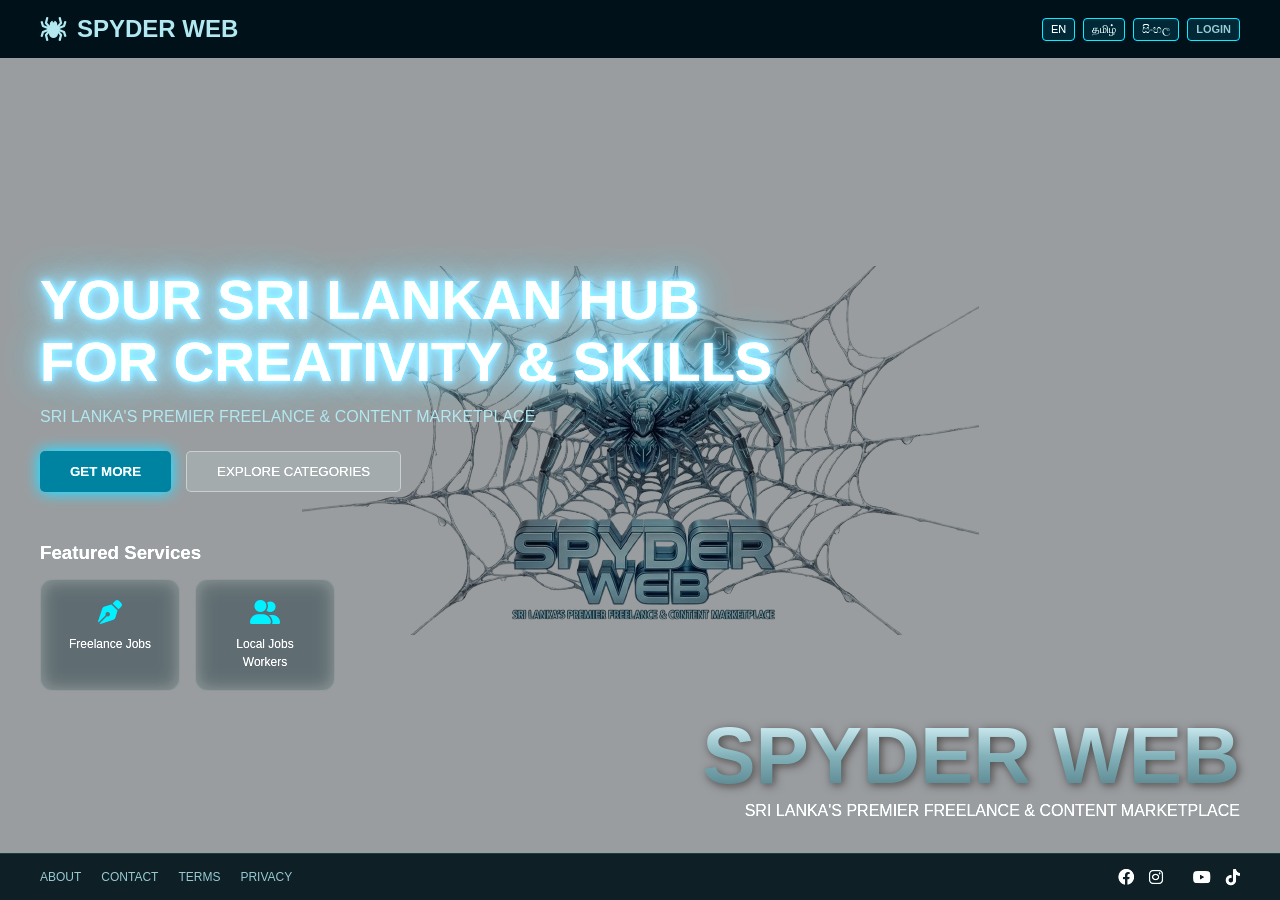
==== HTML/index.html @ 342bca6a "Add files via upload" ====
<!DOCTYPE html>
<html lang="en">
<head>
    <meta charset="UTF-8">
    <meta name="viewport" content="width=device-width, initial-scale=1.0">
    <title>Spyder Web | Sri Lanka</title>
    <link rel="stylesheet" href="/CSS/index.css">
    <link rel="stylesheet" href="https://cdnjs.cloudflare.com/ajax/libs/font-awesome/6.0.0/css/all.min.css">
    <link href="https://fonts.googleapis.com/css2?family=Noto+Sans+Sinhala:wght@400;700&family=Noto+Sans+Tamil:wght@400;700&display=swap" rel="stylesheet">
</head>
<body>
    <div class="main-container">
        <nav class="navbar">
    <div class="logo">
        <i class="fas fa-spider"></i> SPYDER WEB
    </div>
    

    <div class="lang-switcher">
        <button onclick="changeLanguage('en')">EN</button>
        <button onclick="changeLanguage('ta')">தமிழ்</button>
        <button onclick="changeLanguage('si')">සිංහල</button>
        <button class="btn-"> <a href="/HTML/login.html"><b>LOGIN</b></a></button>
    </div>
    
</nav>
        

        <div class="hero-section">
            <div class="hero-text">
                <h1 data-key="hero_title">YOUR SRI LANKAN HUB<br>FOR CREATIVITY & SKILLS</h1>
                <p class="subtitle" data-key="hero_subtitle">SRI LANKA'S PREMIER FREELANCE & CONTENT MARKETPLACE</p>
                <div class="cta-buttons">
                    <button class="btn-primary" data-key="btn_get_started"><a href="Register.html">GET MORE</a></button>
                    <button class="btn-secondary" data-key="btn_explore">EXPLORE CATEGORIES</button>
                </div>
            </div>

            <div class="services-grid">
                <h3 data-key="featured_services">Featured Services</h3>
                <div class="grid-container">
                    <div class="service-card">
                        <i class="fas fa-pen-nib"></i>
                        <span data-key="service_freelance">Freelance Jobs</span>
                    </div>
                    <div class="service-card">
                        <i class="fas fa-user-group"></i>
                        <span data-key="service_employee">Local Jobs Workers</span>
                    </div>
                   
                    </div>
                </div>
            </div>
        </div>

        <div class="footer-title">
            <h1 class="metallic-text">SPYDER WEB</h1>
            <p data-key="hero_subtitle">SRI LANKA'S PREMIER FREELANCE & CONTENT MARKETPLACE</p>
        </div>

        <footer class="bottom-bar">
            <div class="footer-links">
                <span><a href="/HTML/about.html" data-key="foot_about">ABOUT</a> </span>
                <span><a href="/HTML/contact.html" data-key="foot_contact">CONTACT</a></span>
                 <span><a href="/HTML/terms.html" data-key="foot_terms">TERMS</a></span>
                 <span><a href="/HTML/privacy.html" data-key="foot_privacy">PRIVACY</a></span>
            </div>
            <div class="social-icons">
                <i class="fab fa-facebook"></i>
                <i class="fab fa-instagram"></i>
                <i class="fab fa-x-twitter"></i>
                <i class="fab fa-youtube"></i>
                <i class="fab fa-tiktok"></i>
            </div>
        </footer>
    </div>

    <script src="/JS/index.js"></script>
</body>
</html>
---- CSS/index.css ----
/* --- Global Styles --- */
* {
    margin: 0;
    padding: 0;
    box-sizing: border-box;
    font-family: 'Segoe UI', Tahoma, Geneva, Verdana, sans-serif;
}

body {
    background: #ffffff url('/IMAGES/spder.png') no-repeat center center;
    background-attachment: fixed;
    color: white;
    min-height: 100vh;
    overflow-x: hidden; /* Mobile-la side scroll varaama erukka */
    filter: contrast(1.1) brightness(1.1);
}

.main-container {
    background: rgba(1, 21, 25, 0.4); /* Background clear-ah theriyattum nu 0.4 kuduthuruken */
    min-height: 100vh;
    display: flex;
    flex-direction: column;
    padding: 100px 40px 40px 40px;
}

/* --- Navbar (Laptop View) --- */
.navbar {
    background-color: #011a21;
    width: 100%;
    display: flex;
    justify-content: space-between;
    align-items: center;
    padding: 15px 40px;
    position: fixed; /* Scroll pannaalum mela irukkum */
    top: 0;
    left: 0;
    z-index: 100;
}

.logo {
    font-weight: bold;
    font-size: 1.5rem;
    color: #a0cbd3;
    display: flex;
    align-items: center;
    gap: 10px;
    
}

.nav-links {
    display: flex;
    list-style: none;
    gap: 20px;
    font-size: 0.8rem;
    color: #a0cbd3;
}

.nav-links li {
    cursor: pointer;
    transition: 0.3s;
}

.nav-links li:hover, .nav-links li.active {
    color: #00d4ff;
    border-bottom: 2px solid #00d4ff;
}

.btn:hover{
    background: rgba(86, 160, 189, 0.796);
    transform: translateY(-5px);
    text-shadow: 
        0 0 5px #84dbff,  /* சிறிய பிரகாசம் (Small) */
        0 0 10px #84dbff, /* நடுத்தர பிரகாசம் (Medium) */
        0 0 20px #84dbff, /* பெரிய பிரகாசம் (Large) */
        0 0 40px #84dbff;
}

/* Language Switcher */
.lang-switcher {
    display: flex;
    gap: 8px;
    margin-left: 20px;
}

.lang-switcher button {
    background: rgba(0, 212, 255, 0.1);
    border: 1px solid #00d4ff;
    color: #fff;
    padding: 4px 8px;
    border-radius: 4px;
    cursor: pointer;
    font-size: 11px;
    transition: 0.3s;
}

.lang-switcher button:hover {
    background: #00d4ff;
    color: #000;
}

/* --- Hero Section --- */
.hero-section {
    flex: 1;
    display: flex;
    flex-direction: column;
    justify-content: center;
}

.hero-text h1 {
    font-size: 3.5rem;
    line-height: 1.1;
    text-shadow: 2px 2px 10px rgba(0,0,0,0.5);
    white-space: pre-line;
    text-shadow: 
        0 0 5px #84dbff,  /* சிறிய பிரகாசம் (Small) */
        0 0 10px #84dbff, /* நடுத்தர பிரகாசம் (Medium) */
        0 0 20px #84dbff, /* பெரிய பிரகாசம் (Large) */
        0 0 40px #84dbff;
}

.subtitle {
    margin: 15px 0;
    font-size: 1rem;
    color: #a0cbd3;
    max-width: 600px;
}

.cta-buttons {
    margin-top: 25px;
    display: flex;
    gap: 15px;
}

.btn-primary {
    background: #007791;
    color: white;
    border: none;
    padding: 12px 30px;
    border-radius: 5px;
    font-weight: bold;
    box-shadow: 0 0 15px #00d4ff;
    cursor: pointer;
}
.btn-primary:hover{
    text-shadow: 
        0 0 5px #84dbff,  /* சிறிய பிரகாசம் (Small) */
        0 0 10px #84dbff, /* நடுத்தர பிரகாசம் (Medium) */
        0 0 20px #84dbff, /* பெரிய பிரகாசம் (Large) */
        0 0 40px #84dbff;
}

.btn-secondary {
    background: rgba(255,255,255,0.1);
    color: #fff;
    border: 1px solid rgba(255,255,255,0.3);
    padding: 12px 30px;
    border-radius: 5px;
    cursor: pointer;
}
.btn-secondary:hover{
    text-shadow: 
        0 0 5px #84dbff,  /* சிறிய பிரகாசம் (Small) */
        0 0 10px #84dbff, /* நடுத்தர பிரகாசம் (Medium) */
        0 0 20px #84dbff, /* பெரிய பிரகாசம் (Large) */
        0 0 40px #84dbff;
}

/* --- Services Grid --- */
.services-grid {
    margin-top: 50px;
    width: fit-content;
}

.grid-container {
    display: grid;
    grid-template-columns: 1fr 1fr;
    gap: 15px;
    margin-top: 15px;
}

.service-card {
    background: rgba(255, 255, 255, 0.05);
    backdrop-filter: blur(10px);
    border: 1px solid rgba(255, 255, 255, 0.1);
    padding: 20px;
    text-align: center;
    border-radius: 12px;
    width: 140px;
    cursor: pointer;
    transition: 0.3s;
}

.service-card:hover {
    background: rgba(0, 212, 255, 0.15);
    transform: translateY(-5px);
    text-shadow: 
        0 0 5px #84dbff,  /* சிறிய பிரகாசம் (Small) */
        0 0 10px #84dbff, /* நடுத்தர பிரகாசம் (Medium) */
        0 0 20px #84dbff, /* பெரிய பிரகாசம் (Large) */
        0 0 40px #84dbff;
}

.service-card i {
    display: block;
    font-size: 1.5rem;
    margin-bottom: 10px;
    color: #00d4ff;
}

.service-card span {
    font-size: 0.75rem;
    font-weight: 500;
}

/* --- Footer Title (Spider Web Text) --- */
.footer-title {
    position: absolute;
    bottom: 80px;
    right: 40px;
    text-align: right;
}

.metallic-text {
    font-size: 5rem;
    font-weight: 900;
    background: linear-gradient(to bottom, #d1e5e9 0%, #789ea5 50%, #4a6d74 100%);
    -webkit-background-clip: text;
    -webkit-text-fill-color: transparent;
    filter: drop-shadow(2px 2px 5px rgba(0,0,0,0.5));
}

/* --- Bottom Bar --- */
.bottom-bar {
    position: fixed;
    bottom: 0;
    left: 0;
    width: 100%;
    padding: 15px 40px;
    display: flex;
    justify-content: space-between;
    align-items: center;
    background: rgba(1, 26, 33, 0.9);
    border-top: 1px solid rgba(255,255,255,0.1);
}

.footer-links {
    display: flex;
    gap: 20px;
    font-size: 0.75rem;
    color: #a0cbd3;
}

.social-icons {
    display: flex;
    gap: 15px;
}

.social-icons i {
    cursor: pointer;
    transition: 0.3s;
}

.social-icons i:hover {
    color: #00d4ff;
}
a{
    text-decoration: none;
    color: rgb(143, 178, 186);
}
a {
    cursor: pointer;
    transition: 0.3s;
}

a:hover, .nav-links li.active {
    color: #00d4ff;
    border-bottom: 2px solid #00d4ff;
}
/* ======================================================
   RESPONSIVE DESIGN (Mobile & Tablet)
   ====================================================== */

/* Laptop-la Menu Icon-a hide panna */
.menu-icon {
    display: none;
    font-size: 1.8rem;
    color: #00d4ff;
    cursor: pointer;
}

/* 1. Tablets (Portrait) */
@media (max-width: 1024px) {
    .hero-text h1 { font-size: 2.8rem; }
    .metallic-text { font-size: 4rem; }
    .footer-title { bottom: 100px; }
}

/* 2. Mobile Phones & Half Screens */
@media (max-width: 768px) {
    body { overflow-y: auto; } 

    .main-container {
        padding: 100px 20px 60px 20px;
        text-align: center;
    }

    .navbar {
        flex-direction: row; /* Logo and Icon pakkam pakkama irukka */
        flex-wrap: wrap;
        padding: 15px 20px;
        justify-content: space-between;
    }

    .menu-icon {
        display: block; /* Mobile-la icon theriyum */
        order: 2;
    }

    .logo {
        order: 1;
    }

    .lang-switcher {
        order: 3;
        width: 100%;
        justify-content: center;
        margin-top: 10px;
    }

    /* --- Menu Open/Close Logic --- */
    .nav-links {
        display: none; /* Initial-ah hide aagirukkum */
        flex-direction: column;
        width: 100%;
        background: rgba(1, 26, 33, 0.95);
        position: absolute;
        top: 100%; /* Navbar-kku kela */
        left: 0;
        padding: 20px 0;
        border-bottom: 2px solid #00d4ff;
        z-index: 99;
        order: 4;
    }

    /* JavaScript moolama intha 'active' class add aagum */
    .nav-links.active {
        display: flex;
    }

    .nav-links li {
        padding: 15px;
        font-size: 0.9rem;
        border-bottom: 1px solid rgba(255,255,255,0.05);
    }

    /* --- Hero & Grid --- */
    .hero-text h1 {
        font-size: 1.8rem;
        text-align: center;
    }

    .cta-buttons {
        justify-content: center;
        flex-direction: column;
        gap: 15px;
    }

    .grid-container {
        grid-template-columns: 1fr 1fr;
        justify-content: center;
    }

    .footer-title {
        position: relative;
        right: auto;
        bottom: auto;
        margin-top: 40px;
    }

    .metallic-text {
        font-size: 2.8rem;
    }

    .bottom-bar {
        position: relative;
        flex-direction: column;
        padding: 20px;
    }
}

/* 3. Small Screen Phones */
@media (max-width: 480px) {
    .hero-text h1 { font-size: 1.5rem; }
    .grid-container { grid-template-columns: 1fr; } 
}
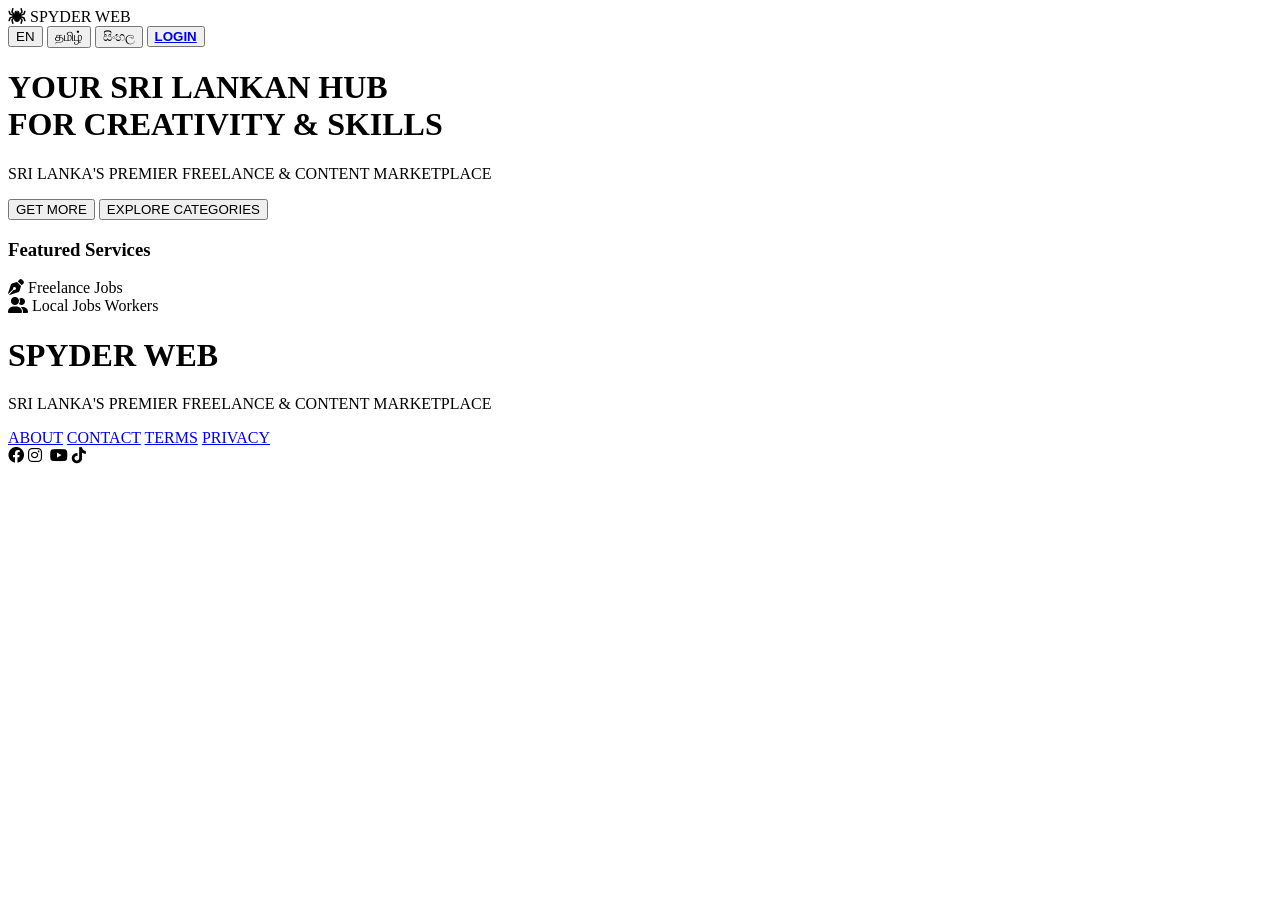
==== commit b5b35f53: "Fix HTML formatting and restore original content" ====
--- a/HTML/index.html
+++ b/HTML/index.html
@@ -4,7 +4,7 @@
     <meta charset="UTF-8">
     <meta name="viewport" content="width=device-width, initial-scale=1.0">
     <title>Spyder Web | Sri Lanka</title>
-    <link rel="stylesheet" href="/CSS/index.css">
+    <link rel="stylesheet" href="CSS/index.css">
     <link rel="stylesheet" href="https://cdnjs.cloudflare.com/ajax/libs/font-awesome/6.0.0/css/all.min.css">
     <link href="https://fonts.googleapis.com/css2?family=Noto+Sans+Sinhala:wght@400;700&family=Noto+Sans+Tamil:wght@400;700&display=swap" rel="stylesheet">
 </head>
@@ -77,4 +77,4 @@
 
     <script src="/JS/index.js"></script>
 </body>
-</html>+</html>
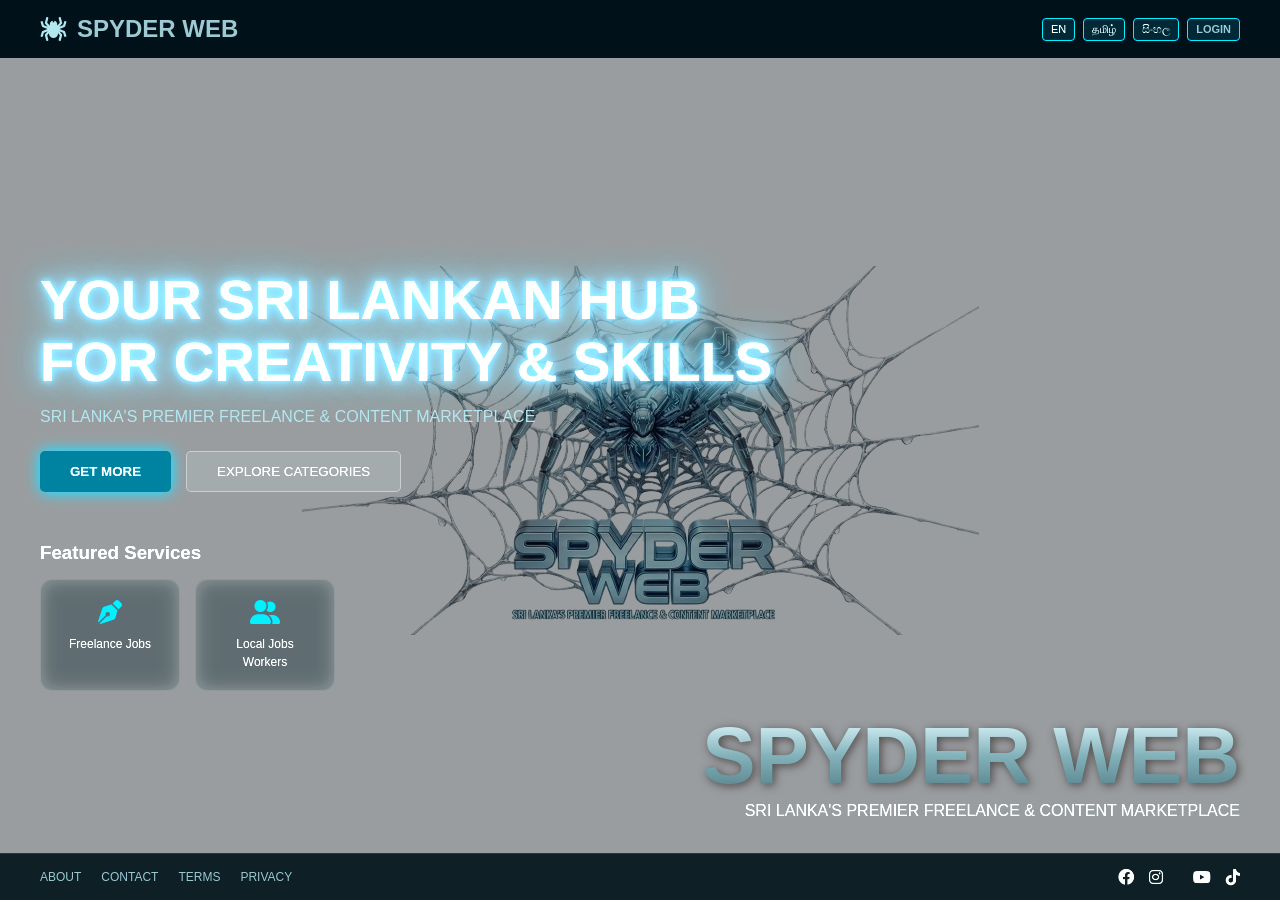
==== commit e59f5965: "Fixed css, js path issue" ====
--- a/HTML/index.html
+++ b/HTML/index.html
@@ -1,10 +1,11 @@
+
 <!DOCTYPE html>
 <html lang="en">
 <head>
     <meta charset="UTF-8">
     <meta name="viewport" content="width=device-width, initial-scale=1.0">
     <title>Spyder Web | Sri Lanka</title>
-    <link rel="stylesheet" href="CSS/index.css">
+    <link rel="stylesheet" href="../CSS/index.css">
     <link rel="stylesheet" href="https://cdnjs.cloudflare.com/ajax/libs/font-awesome/6.0.0/css/all.min.css">
     <link href="https://fonts.googleapis.com/css2?family=Noto+Sans+Sinhala:wght@400;700&family=Noto+Sans+Tamil:wght@400;700&display=swap" rel="stylesheet">
 </head>
@@ -12,7 +13,7 @@
     <div class="main-container">
         <nav class="navbar">
     <div class="logo">
-        <i class="fas fa-spider"></i> SPYDER WEB
+        <i class="fas fa-spider"></i> <a href="../index.html">SPYDER WEB</a>
     </div>
     
 
@@ -20,7 +21,7 @@
         <button onclick="changeLanguage('en')">EN</button>
         <button onclick="changeLanguage('ta')">தமிழ்</button>
         <button onclick="changeLanguage('si')">සිංහල</button>
-        <button class="btn-"> <a href="/HTML/login.html"><b>LOGIN</b></a></button>
+        <button class="btn-"> <a href="../HTML/login.html"><b>LOGIN</b></a></button>
     </div>
     
 </nav>
@@ -31,7 +32,7 @@
                 <h1 data-key="hero_title">YOUR SRI LANKAN HUB<br>FOR CREATIVITY & SKILLS</h1>
                 <p class="subtitle" data-key="hero_subtitle">SRI LANKA'S PREMIER FREELANCE & CONTENT MARKETPLACE</p>
                 <div class="cta-buttons">
-                    <button class="btn-primary" data-key="btn_get_started"><a href="Register.html">GET MORE</a></button>
+                    <button class="btn-primary" data-key="btn_get_started"><a href="login.html">GET MORE</a></button>
                     <button class="btn-secondary" data-key="btn_explore">EXPLORE CATEGORIES</button>
                 </div>
             </div>
@@ -60,10 +61,10 @@
 
         <footer class="bottom-bar">
             <div class="footer-links">
-                <span><a href="/HTML/about.html" data-key="foot_about">ABOUT</a> </span>
-                <span><a href="/HTML/contact.html" data-key="foot_contact">CONTACT</a></span>
-                 <span><a href="/HTML/terms.html" data-key="foot_terms">TERMS</a></span>
-                 <span><a href="/HTML/privacy.html" data-key="foot_privacy">PRIVACY</a></span>
+                <span><a href="../HTML/about.html" data-key="foot_about">ABOUT</a> </span>
+                <span><a href="../HTML/contact.html" data-key="foot_contact">CONTACT</a></span>
+                 <span><a href="../HTML/terms.html" data-key="foot_terms">TERMS</a></span>
+                 <span><a href="../HTML/privacy.html" data-key="foot_privacy">PRIVACY</a></span>
             </div>
             <div class="social-icons">
                 <i class="fab fa-facebook"></i>
@@ -75,6 +76,6 @@
         </footer>
     </div>
 
-    <script src="/JS/index.js"></script>
+    <script src="../JS/index.js"></script>
 </body>
 </html>
--- a/CSS/index.css
+++ b/CSS/index.css
@@ -0,0 +1,395 @@
+/* --- Global Styles --- */
+* {
+    margin: 0;
+    padding: 0;
+    box-sizing: border-box;
+    font-family: 'Segoe UI', Tahoma, Geneva, Verdana, sans-serif;
+}
+
+body {
+    background: #ffffff url('../IMAGES/spder.png') no-repeat center center;
+    background-attachment: fixed;
+    color: white;
+    min-height: 100vh;
+    overflow-x: hidden; /* Mobile-la side scroll varaama erukka */
+    filter: contrast(1.1) brightness(1.1);
+}
+
+.main-container {
+    background: rgba(1, 21, 25, 0.4); /* Background clear-ah theriyattum nu 0.4 kuduthuruken */
+    min-height: 100vh;
+    display: flex;
+    flex-direction: column;
+    padding: 100px 40px 40px 40px;
+}
+
+/* --- Navbar (Laptop View) --- */
+.navbar {
+    background-color: #011a21;
+    width: 100%;
+    display: flex;
+    justify-content: space-between;
+    align-items: center;
+    padding: 15px 40px;
+    position: fixed; /* Scroll pannaalum mela irukkum */
+    top: 0;
+    left: 0;
+    z-index: 100;
+}
+
+.logo {
+    font-weight: bold;
+    font-size: 1.5rem;
+    color: #a0cbd3;
+    display: flex;
+    align-items: center;
+    gap: 10px;
+    
+}
+
+.nav-links {
+    display: flex;
+    list-style: none;
+    gap: 20px;
+    font-size: 0.8rem;
+    color: #a0cbd3;
+}
+
+.nav-links li {
+    cursor: pointer;
+    transition: 0.3s;
+}
+
+.nav-links li:hover, .nav-links li.active {
+    color: #00d4ff;
+    border-bottom: 2px solid #00d4ff;
+}
+
+.btn:hover{
+    background: rgba(86, 160, 189, 0.796);
+    transform: translateY(-5px);
+    text-shadow: 
+        0 0 5px #84dbff,  /* சிறிய பிரகாசம் (Small) */
+        0 0 10px #84dbff, /* நடுத்தர பிரகாசம் (Medium) */
+        0 0 20px #84dbff, /* பெரிய பிரகாசம் (Large) */
+        0 0 40px #84dbff;
+}
+
+/* Language Switcher */
+.lang-switcher {
+    display: flex;
+    gap: 8px;
+    margin-left: 20px;
+}
+
+.lang-switcher button {
+    background: rgba(0, 212, 255, 0.1);
+    border: 1px solid #00d4ff;
+    color: #fff;
+    padding: 4px 8px;
+    border-radius: 4px;
+    cursor: pointer;
+    font-size: 11px;
+    transition: 0.3s;
+}
+
+.lang-switcher button:hover {
+    background: #00d4ff;
+    color: #000;
+}
+
+/* --- Hero Section --- */
+.hero-section {
+    flex: 1;
+    display: flex;
+    flex-direction: column;
+    justify-content: center;
+}
+
+.hero-text h1 {
+    font-size: 3.5rem;
+    line-height: 1.1;
+    text-shadow: 2px 2px 10px rgba(0,0,0,0.5);
+    white-space: pre-line;
+    text-shadow: 
+        0 0 5px #84dbff,  /* சிறிய பிரகாசம் (Small) */
+        0 0 10px #84dbff, /* நடுத்தர பிரகாசம் (Medium) */
+        0 0 20px #84dbff, /* பெரிய பிரகாசம் (Large) */
+        0 0 40px #84dbff;
+}
+
+.subtitle {
+    margin: 15px 0;
+    font-size: 1rem;
+    color: #a0cbd3;
+    max-width: 600px;
+}
+
+.cta-buttons {
+    margin-top: 25px;
+    display: flex;
+    gap: 15px;
+}
+
+.btn-primary {
+    background: #007791;
+    color: white;
+    border: none;
+    padding: 12px 30px;
+    border-radius: 5px;
+    font-weight: bold;
+    box-shadow: 0 0 15px #00d4ff;
+    cursor: pointer;
+}
+.btn-primary:hover{
+    text-shadow: 
+        0 0 5px #84dbff,  /* சிறிய பிரகாசம் (Small) */
+        0 0 10px #84dbff, /* நடுத்தர பிரகாசம் (Medium) */
+        0 0 20px #84dbff, /* பெரிய பிரகாசம் (Large) */
+        0 0 40px #84dbff;
+}
+
+.btn-secondary {
+    background: rgba(255,255,255,0.1);
+    color: #fff;
+    border: 1px solid rgba(255,255,255,0.3);
+    padding: 12px 30px;
+    border-radius: 5px;
+    cursor: pointer;
+}
+.btn-secondary:hover{
+    text-shadow: 
+        0 0 5px #84dbff,  /* சிறிய பிரகாசம் (Small) */
+        0 0 10px #84dbff, /* நடுத்தர பிரகாசம் (Medium) */
+        0 0 20px #84dbff, /* பெரிய பிரகாசம் (Large) */
+        0 0 40px #84dbff;
+}
+
+/* --- Services Grid --- */
+.services-grid {
+    margin-top: 50px;
+    width: fit-content;
+}
+
+.grid-container {
+    display: grid;
+    grid-template-columns: 1fr 1fr;
+    gap: 15px;
+    margin-top: 15px;
+}
+
+.service-card {
+    background: rgba(255, 255, 255, 0.05);
+    backdrop-filter: blur(10px);
+    border: 1px solid rgba(255, 255, 255, 0.1);
+    padding: 20px;
+    text-align: center;
+    border-radius: 12px;
+    width: 140px;
+    cursor: pointer;
+    transition: 0.3s;
+}
+
+.service-card:hover {
+    background: rgba(0, 212, 255, 0.15);
+    transform: translateY(-5px);
+    text-shadow: 
+        0 0 5px #84dbff,  /* சிறிய பிரகாசம் (Small) */
+        0 0 10px #84dbff, /* நடுத்தர பிரகாசம் (Medium) */
+        0 0 20px #84dbff, /* பெரிய பிரகாசம் (Large) */
+        0 0 40px #84dbff;
+}
+
+.service-card i {
+    display: block;
+    font-size: 1.5rem;
+    margin-bottom: 10px;
+    color: #00d4ff;
+}
+
+.service-card span {
+    font-size: 0.75rem;
+    font-weight: 500;
+}
+
+/* --- Footer Title (Spider Web Text) --- */
+.footer-title {
+    position: absolute;
+    bottom: 80px;
+    right: 40px;
+    text-align: right;
+}
+
+.metallic-text {
+    font-size: 5rem;
+    font-weight: 900;
+    background: linear-gradient(to bottom, #d1e5e9 0%, #789ea5 50%, #4a6d74 100%);
+    -webkit-background-clip: text;
+    -webkit-text-fill-color: transparent;
+    filter: drop-shadow(2px 2px 5px rgba(0,0,0,0.5));
+}
+
+/* --- Bottom Bar --- */
+.bottom-bar {
+    position: fixed;
+    bottom: 0;
+    left: 0;
+    width: 100%;
+    padding: 15px 40px;
+    display: flex;
+    justify-content: space-between;
+    align-items: center;
+    background: rgba(1, 26, 33, 0.9);
+    border-top: 1px solid rgba(255,255,255,0.1);
+}
+
+.footer-links {
+    display: flex;
+    gap: 20px;
+    font-size: 0.75rem;
+    color: #a0cbd3;
+}
+
+.social-icons {
+    display: flex;
+    gap: 15px;
+}
+
+.social-icons i {
+    cursor: pointer;
+    transition: 0.3s;
+}
+
+.social-icons i:hover {
+    color: #00d4ff;
+}
+a{
+    text-decoration: none;
+    color: rgb(143, 178, 186);
+}
+a {
+    cursor: pointer;
+    transition: 0.3s;
+}
+
+a:hover, .nav-links li.active {
+    color: #00d4ff;
+    border-bottom: 2px solid #00d4ff;
+}
+/* ======================================================
+   RESPONSIVE DESIGN (Mobile & Tablet)
+   ====================================================== */
+
+/* Laptop-la Menu Icon-a hide panna */
+.menu-icon {
+    display: none;
+    font-size: 1.8rem;
+    color: #00d4ff;
+    cursor: pointer;
+}
+
+/* 1. Tablets (Portrait) */
+@media (max-width: 1024px) {
+    .hero-text h1 { font-size: 2.8rem; }
+    .metallic-text { font-size: 4rem; }
+    .footer-title { bottom: 100px; }
+}
+
+/* 2. Mobile Phones & Half Screens */
+@media (max-width: 768px) {
+    body { overflow-y: auto; } 
+
+    .main-container {
+        padding: 100px 20px 60px 20px;
+        text-align: center;
+    }
+
+    .navbar {
+        flex-direction: row; /* Logo and Icon pakkam pakkama irukka */
+        flex-wrap: wrap;
+        padding: 15px 20px;
+        justify-content: space-between;
+    }
+
+    .menu-icon {
+        display: block; /* Mobile-la icon theriyum */
+        order: 2;
+    }
+
+    .logo {
+        order: 1;
+    }
+
+    .lang-switcher {
+        order: 3;
+        width: 100%;
+        justify-content: center;
+        margin-top: 10px;
+    }
+
+    /* --- Menu Open/Close Logic --- */
+    .nav-links {
+        display: none; /* Initial-ah hide aagirukkum */
+        flex-direction: column;
+        width: 100%;
+        background: rgba(1, 26, 33, 0.95);
+        position: absolute;
+        top: 100%; /* Navbar-kku kela */
+        left: 0;
+        padding: 20px 0;
+        border-bottom: 2px solid #00d4ff;
+        z-index: 99;
+        order: 4;
+    }
+
+    /* JavaScript moolama intha 'active' class add aagum */
+    .nav-links.active {
+        display: flex;
+    }
+
+    .nav-links li {
+        padding: 15px;
+        font-size: 0.9rem;
+        border-bottom: 1px solid rgba(255,255,255,0.05);
+    }
+
+    /* --- Hero & Grid --- */
+    .hero-text h1 {
+        font-size: 1.8rem;
+        text-align: center;
+    }
+
+    .cta-buttons {
+        justify-content: center;
+        flex-direction: column;
+        gap: 15px;
+    }
+
+    .grid-container {
+        grid-template-columns: 1fr 1fr;
+        justify-content: center;
+    }
+
+    .footer-title {
+        position: relative;
+        right: auto;
+        bottom: auto;
+        margin-top: 40px;
+    }
+
+    .metallic-text {
+        font-size: 2.8rem;
+    }
+
+    .bottom-bar {
+        position: relative;
+        flex-direction: column;
+        padding: 20px;
+    }
+}
+
+/* 3. Small Screen Phones */
+@media (max-width: 480px) {
+    .hero-text h1 { font-size: 1.5rem; }
+    .grid-container { grid-template-columns: 1fr; } 
+}
